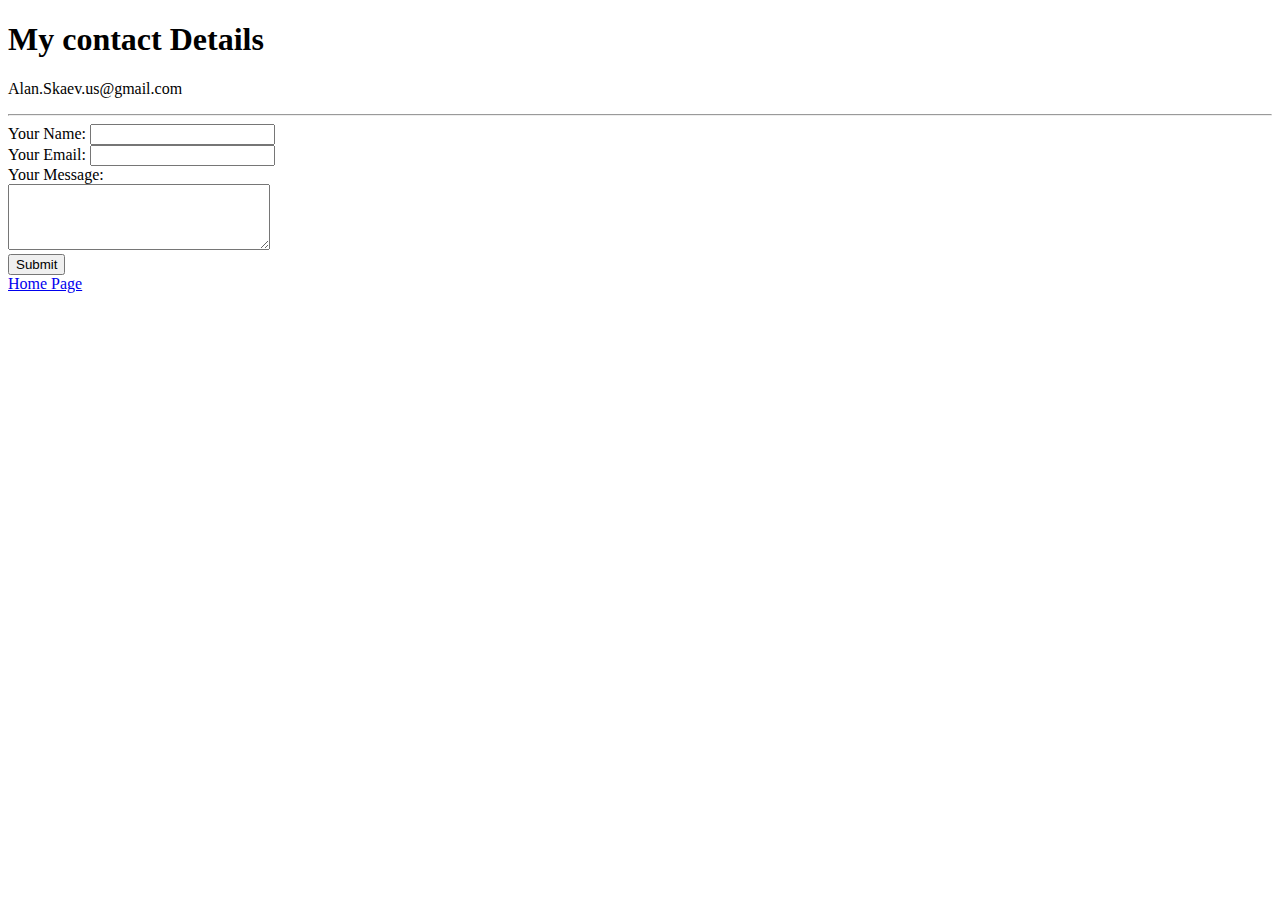
==== ContactMe.html @ 4d29a1fe "HTML Practice" ====
<!DOCTYPE html>
<html lang="en">
<head>
    <meta charset="UTF-8">
    <title>Contact Me</title>
</head>
<body>
<h1>My contact Details</h1>
<p>Alan.Skaev.us@gmail.com</p>
<hr>
<form action="mailto:alan.skaev.us@gmail.com" method="post" enctype="text/plain">
    <label>Your Name:</label>
    <input type="text" name="yourName" id="name">
    <br>
    <label>Your Email:</label>
    <input type="email" name="yourEmail" id="email">
    <br>
    <label>Your Message:</label>
    <br>
    <textarea name="name" id="yourMessage" cols="30" rows="4"></textarea>
    <br>
    <input type="button" value="Submit">
</form>

<a href="index.html">Home Page</a>
</body>
</html>
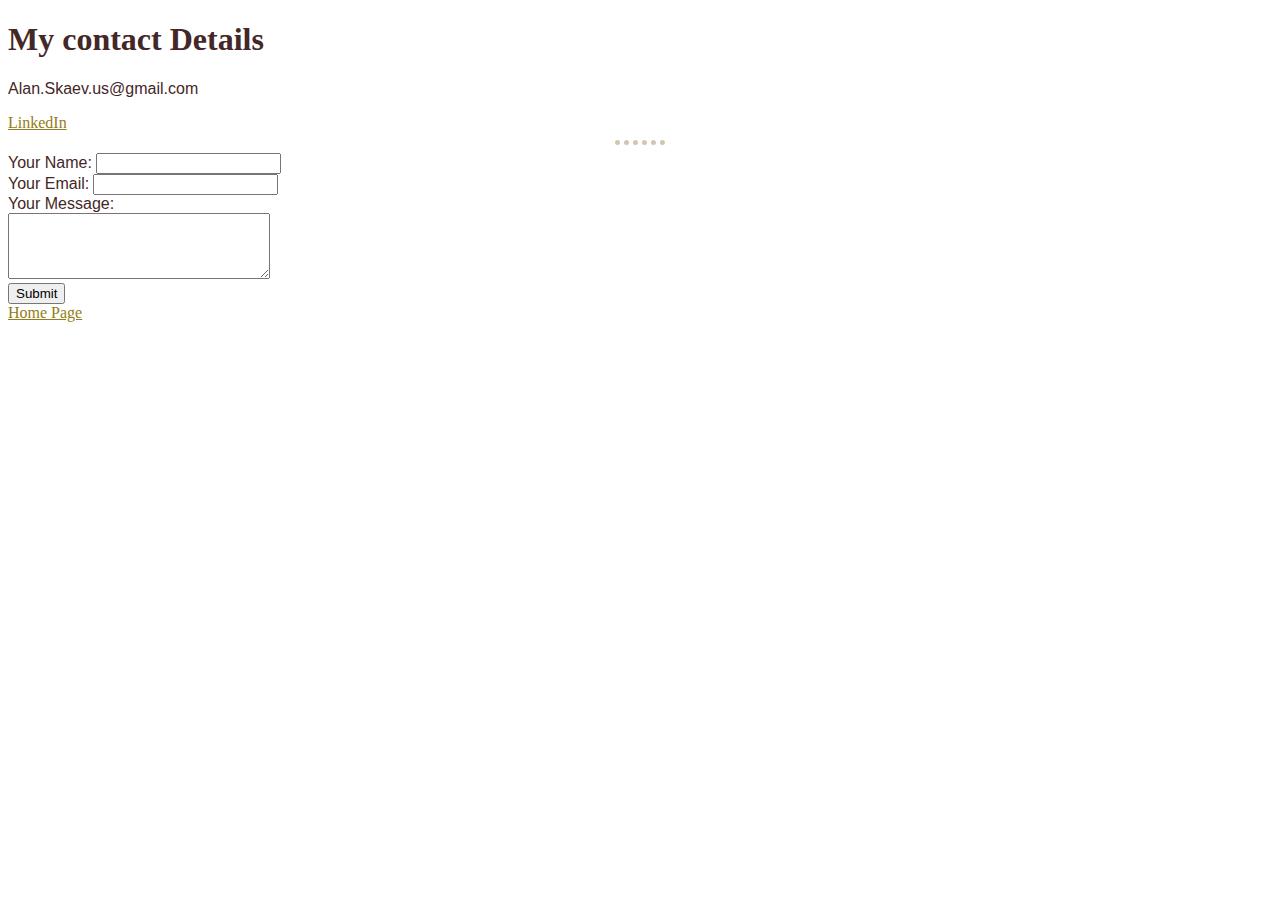
==== commit 5aebc8bb: "Styling" ====
--- a/ContactMe.html
+++ b/ContactMe.html
@@ -3,10 +3,13 @@
 <head>
     <meta charset="UTF-8">
     <title>Contact Me</title>
+    <link rel="stylesheet" href="css/styles.css">
+
 </head>
 <body>
 <h1>My contact Details</h1>
-<p>Alan.Skaev.us@gmail.com</p>
+<p><email>Alan.Skaev.us@gmail.com</email></p>
+<a href="https://www.linkedin.com/in/alan-s-961284a7/">LinkedIn</a>
 <hr>
 <form action="mailto:alan.skaev.us@gmail.com" method="post" enctype="text/plain">
     <label>Your Name:</label>
--- a/css/styles.css
+++ b/css/styles.css
@@ -0,0 +1,20 @@
+p, td, label {
+    color:#442727;
+    font-family: arial,helvetica;
+}
+h1 {
+    color: #442727;
+}
+a {
+    color:#937d14;
+}
+img {
+    border-radius: 50%;
+}
+hr{
+    border-style: none;
+    border-top-style: dotted;
+    border-color: #d2c6b2;
+    border-width: 5px;
+    width: 50px;
+}